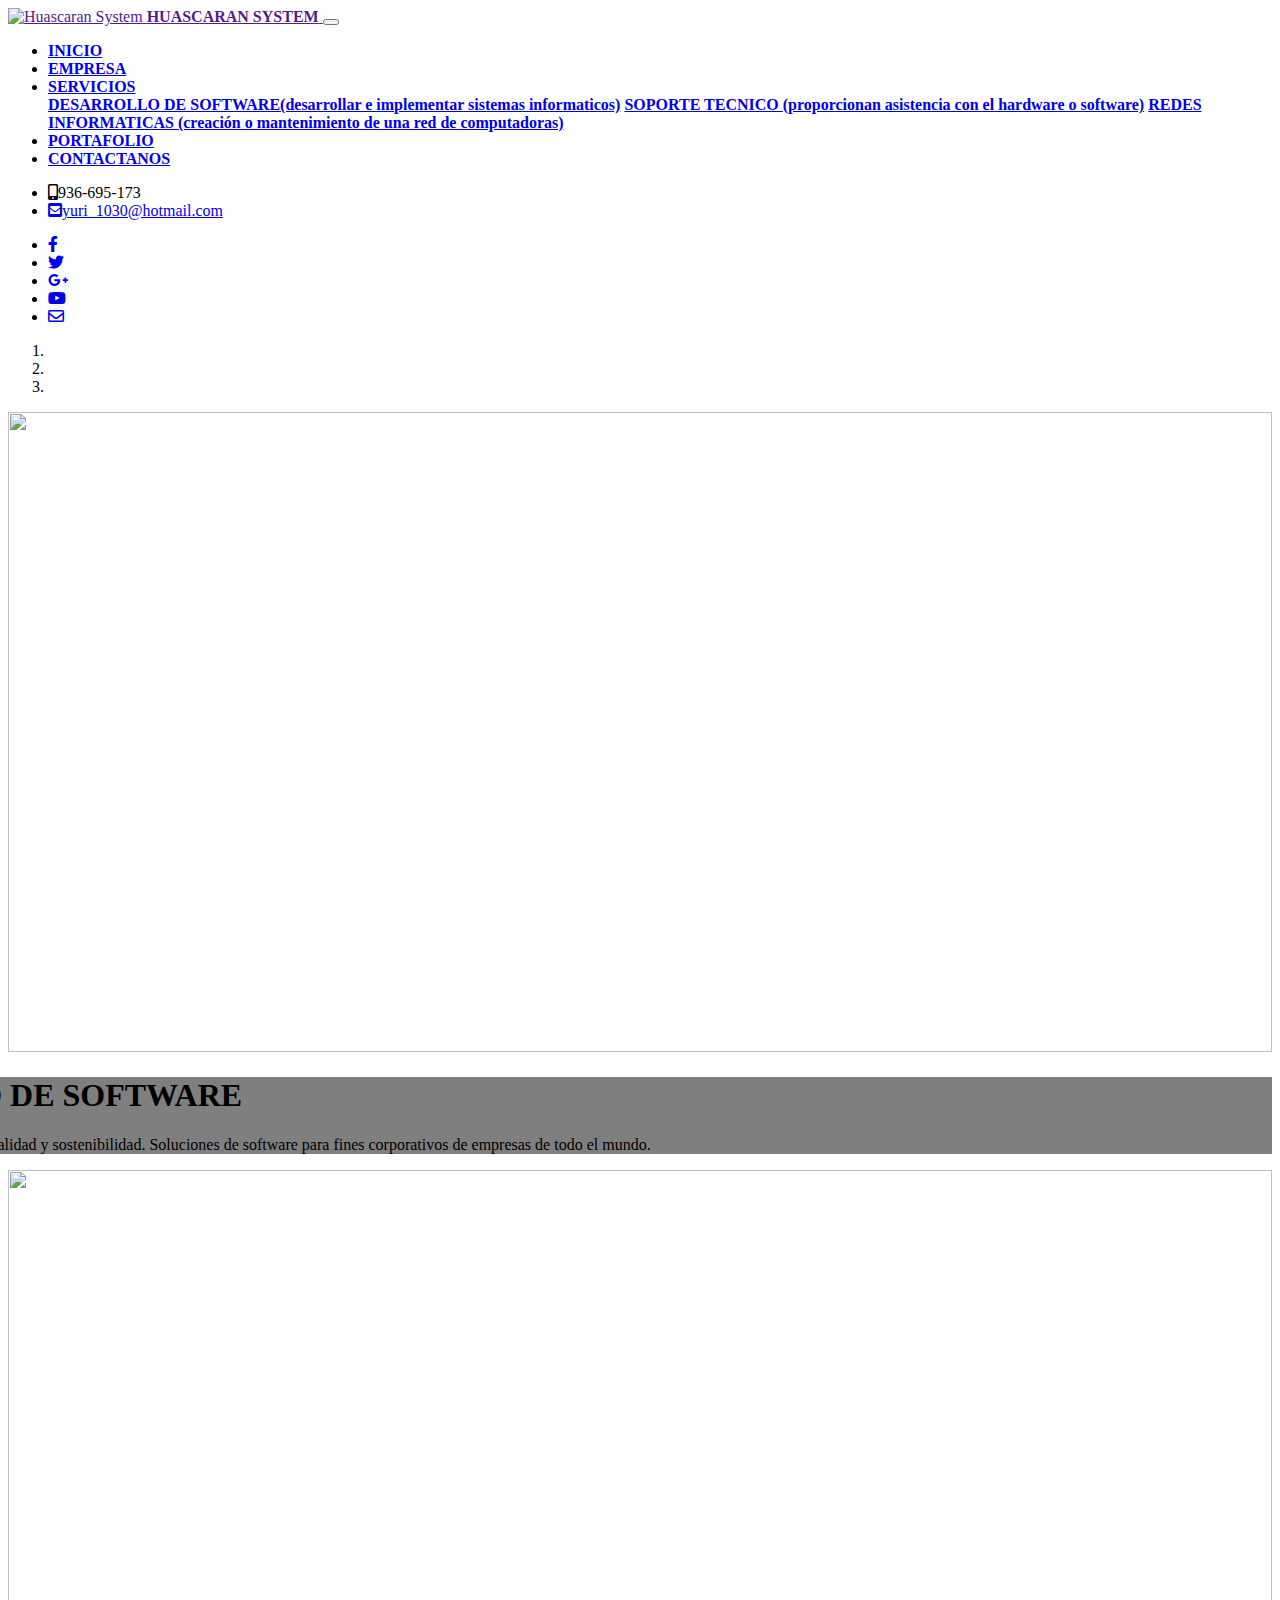
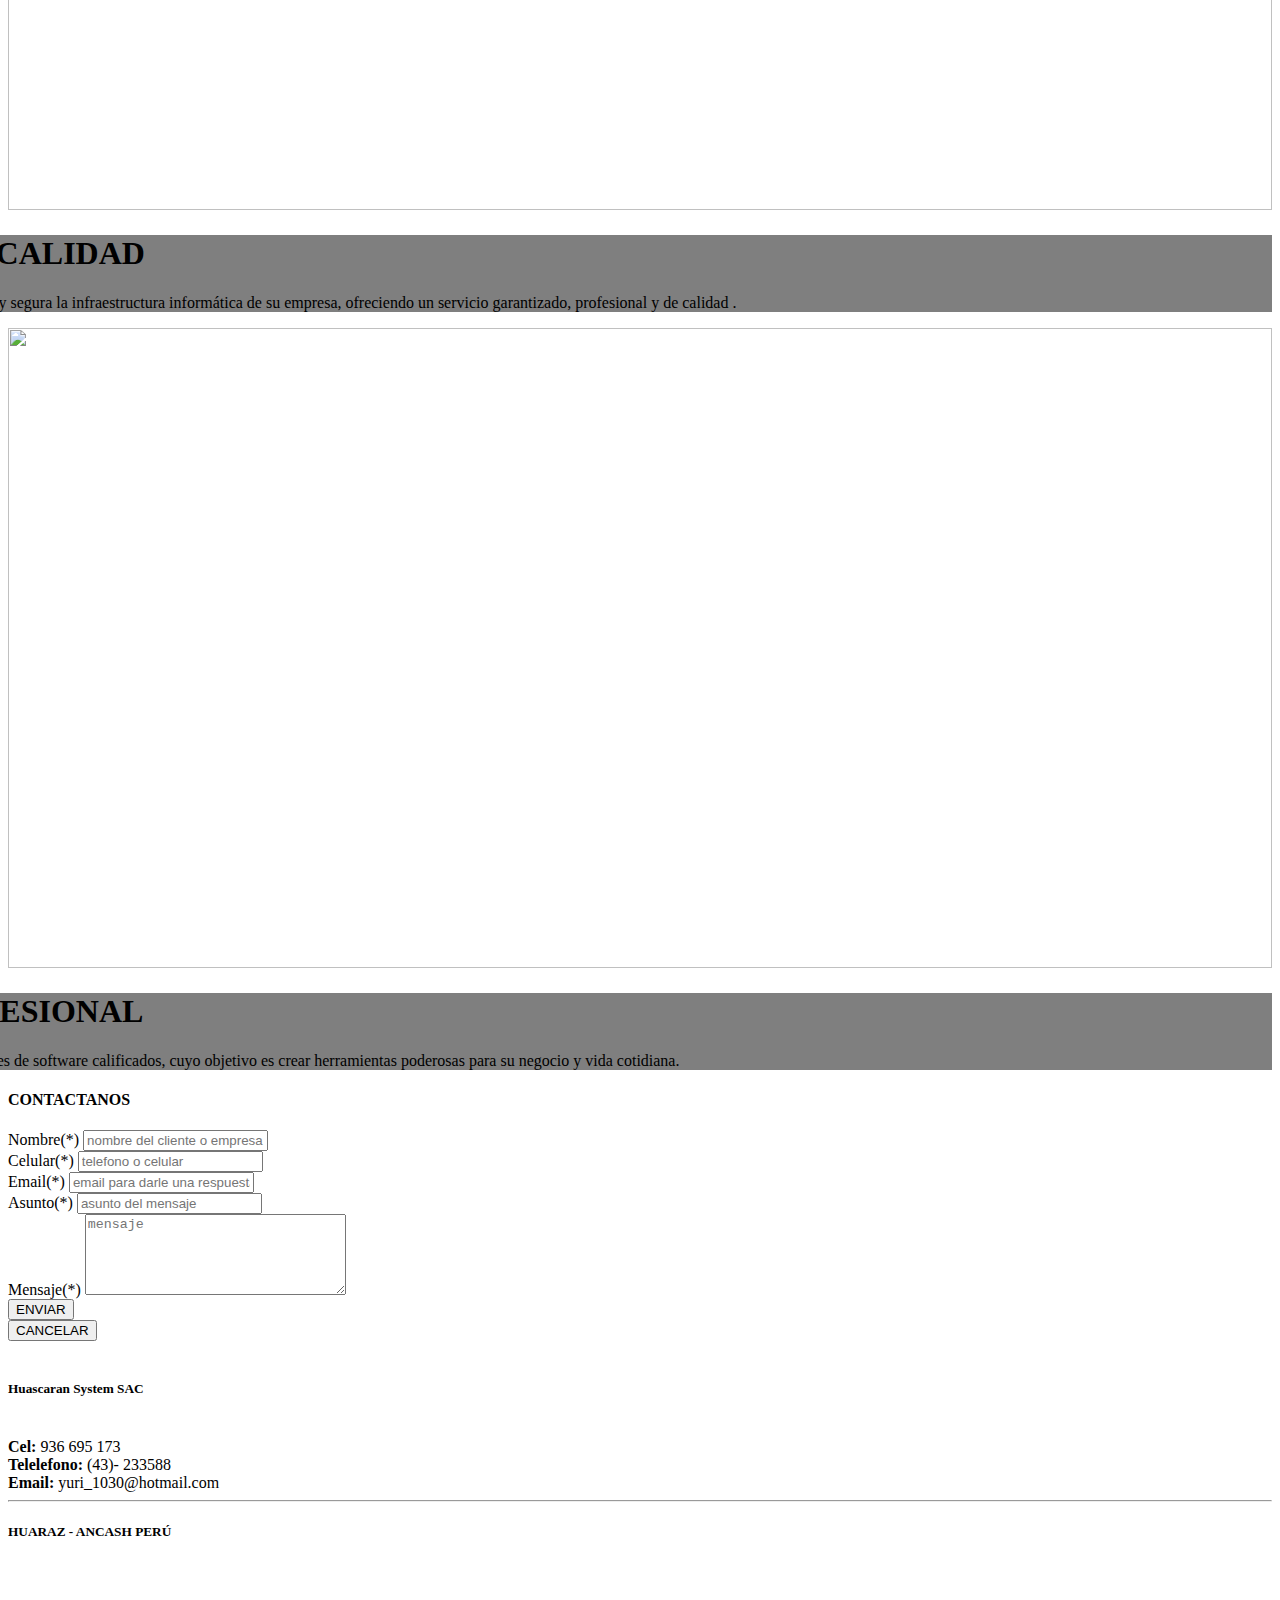
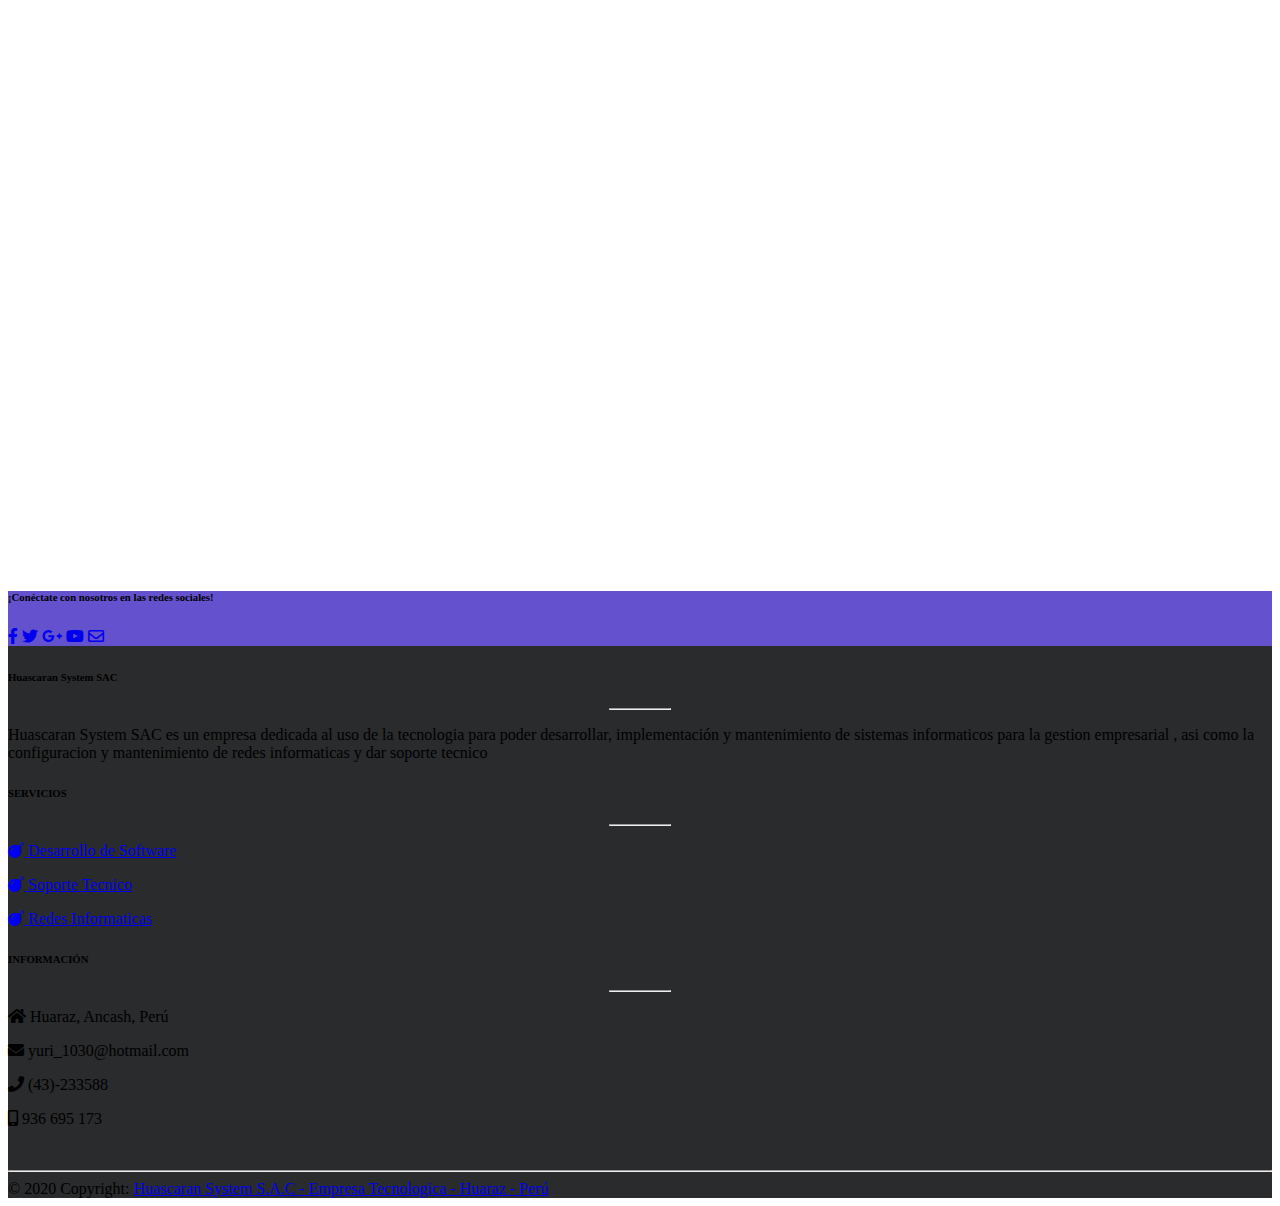
==== contacto.html @ 90355c3c "cambiando todo de php a html" ====
<!doctype html>
<html lang="en">

<head>
    <meta charset="utf-8">
    <meta name="viewport" content="width=device-width, initial-scale=1, shrink-to-fit=no">
    <meta name="description" content="">
    <meta name="author" content="Mark Otto, Jacob Thornton, and Bootstrap contributors">
    <meta name="generator" content="Jekyll v3.8.6">
    <title>Huascaran System SAC | empresa de desarrollo de sistemas, redes, soporte tecnico | Huaraz - Perú</title>
    <link rel="icon" href="assets/img/icono.ico" type="image/x-icon">
    <link rel="canonical" href="https://getbootstrap.com/docs/4.4/examples/carousel/">
    <!-- CSS Customers -->
    <link rel="stylesheet" href="assets/css/style.css">
    <!-- Font Awesome -->
    <link rel="stylesheet" href="https://cdnjs.cloudflare.com/ajax/libs/font-awesome/5.13.0/css/all.min.css">
    <!-- Bootstrap core CSS -->
    <link rel="stylesheet" href="assets/css/bootstrap.min.css">
    <!--GOOGLE FONT  -->
    <link href="https://fonts.googleapis.com/css2?family=Raleway:ital,wght@1,300&display=swap" rel="stylesheet">

</head>

<body>
    <nav class="navbar fixed-top navbar-expand-lg navbar-light bg-light text-center">
        <a href="" class="text-dark">
            <img src="assets/img/logos/logo07.png" alt="Huascaran System" class="bg-dark rounded" height="40px">
            <span><strong>HUASCARAN SYSTEM</strong></span>
        </a>
        <button class="navbar-toggler" type="button" data-toggle="collapse" data-target="#navbarSupportedContent"
            aria-controls="navbarSupportedContent" aria-expanded="false" aria-label="Toggle navigation">
            <span class="navbar-toggler-icon"></span>
        </button>
        <div class="collapse navbar-collapse" id="navbarSupportedContent">
            <ul class="navbar-nav mx-auto">
                <li class="nav-item active">
                    <a class="nav-link text-primary" href="index"><strong>INICIO</strong></a>
                </li>
                <li class="nav-item">
                    <a class="nav-link text-primary" href="empresa"><strong>EMPRESA</strong><a>
                </li>
                <li class="nav-item dropdown">
                    <a class="nav-link text-primary" href="#" id="navbarDropdown" role="button" data-toggle="dropdown"
                        aria-haspopup="true" aria-expanded="false">
                        <strong>SERVICIOS</strong>
                    </a>
                    <div class="dropdown-menu" aria-labelledby="navbarDropdown">
                        <a class="dropdown-item text-primary" href="servicios?service=1"><strong>DESARROLLO DE
                                SOFTWARE<span class="desc-service">(desarrollar e implementar sistemas
                                    informaticos)</span></strong></a>
                        <a class="dropdown-item text-primary" href="servicios?service=2"><strong>SOPORTE TECNICO <span
                                    class="desc-service">(proporcionan asistencia con el hardware o
                                    software)</span></strong></a>
                        <a class="dropdown-item text-primary" href="servicios?service=3"><strong>REDES INFORMATICAS
                                <span class="desc-service">(creación o mantenimiento de una red de
                                    computadoras)</span></strong></a>
                    </div>
                </li>
                <li class="nav-item">
                    <a class="nav-link text-primary" href="portafolio"><strong>PORTAFOLIO</strong><a>
                </li>
                <li class="nav-item">
                    <a class="nav-link text-primary" href="contacto"><strong>CONTACTANOS</strong><a>
                </li>
            </ul>
            <ul class="navbar-nav">
                <li class="nav-item">
                    <a class="nav-link text-danger"><i class="fas fa-mobile-alt"></i>936-695-173</a>
                </li>
                <li class="nav-item">
                    <a class="nav-link text-danger" href="mailto:yuri_1030@hotmail.com"><i
                            class="fas fa-envelope-square"></i>yuri_1030@hotmail.com</a>
                </li>
            </ul>
        </div>
    </nav>
    <div class="social">
        <ul>
            <li><a href="http://www.facebook.com/" target="_blank" class="facebook"><i
                        class="fab fa-facebook-f"></i></a></li>
            <li><a href="http://www.twitter.com/" target="_blank" class="twitter"><i class="fab fa-twitter"></i></a>
            </li>
            <li><a href="http://www.googleplus.com/" target="_blank" class="google"><i
                        class="fab fa-google-plus-g"></i></a></li>
            <li><a href="http://www.youtube.com/" target="_blank" class="youtube"><i class="fab fa-youtube"></i></a>
            </li>
            <li><a href="mailto:yuri_1030@hotmail.com" class="mail"><i class="far fa-envelope"></i></a>
            </li>
        </ul>
    </div>
    <div id="carouselExampleCaptions" class="carousel slide" data-ride="carousel">
        <ol class="carousel-indicators">
            <li data-target="#carouselExampleCaptions" data-slide-to="0" class="active"></li>
            <li data-target="#carouselExampleCaptions" data-slide-to="1"></li>
            <li data-target="#carouselExampleCaptions" data-slide-to="2"></li>
        </ol>
        <div class="carousel-inner">
            <div class="carousel-item active">
                <img src="assets/img/slider4.jpg" style="width: 100%;height: 40rem;">
                <div class="carousel-caption d-none d-md-block w-100 mb-5 descripcion-slider"
                    style="background: rgb(0, 0, 0,0.5);margin-left: -230px;">
                    <h1 class="text-left ml-5">DESARROLLO DE SOFTWARE</h1>
                    <p class="text-left ml-5">Siempre estamos ofreciendo alta calidad y sostenibilidad. Soluciones
                        de software para fines corporativos de empresas de todo el mundo.</p>
                </div>
            </div>
            <div class="carousel-item">
                <img src="assets/img/slider2.jpg" style="width: 100%;height: 40rem;">
                <div class="carousel-caption d-none d-md-block w-100 mb-5"
                    style="background: rgb(0, 0, 0,0.5);margin-left: -230px;">
                    <h1 class="text-left ml-5">SERVICIO DE CALIDAD</h1>
                    <p class="text-left ml-5">Te ofrecemos la manera adecuada y segura la infraestructura
                        informática de su empresa, ofreciendo un servicio garantizado, profesional y de calidad .
                    </p>
                </div>
            </div>
            <div class="carousel-item">
                <img src="assets/img/slider3.jpg" style="width: 100%;height: 40rem;">
                <div class="carousel-caption d-none d-md-block w-100 mb-5"
                    style="background: rgb(0, 0, 0,0.5);margin-left: -230px;">
                    <h1 class="text-left ml-5">EQUIPO PROFESIONAL</h1>
                    <p class="text-left ml-5">Somos un equipo de desarrolladores de software calificados, cuyo
                        objetivo es crear herramientas poderosas para su negocio y vida cotidiana.</p>
                </div>
            </div>
        </div>
        <a class="carousel-control-prev" href="#carouselExampleCaptions" role="button" data-slide="prev">
            <span class="carousel-control-prev-icon" aria-hidden="true"></span>
            <span class="sr-only">Previous</span>
        </a>
        <a class="carousel-control-next" href="#carouselExampleCaptions" role="button" data-slide="next">
            <span class="carousel-control-next-icon" aria-hidden="true"></span>
            <span class="sr-only">Next</span>
        </a>
    </div>
    <!-- CONTACT -->
    <section class="bg-light mt-5 pt-5 pb-5">
        <div class="container">
            <div class="row">
                <div class="col-12 col-sm-12 col-md-12 col-lg-8 col-xl-8">
                    <div class="card contacto mb-5">
                        <div class="card-header">
                            <div class="card-title">
                                <h4><b>CONTACTANOS</b></h4>
                            </div>
                        </div>
                        <div class="card-body">
                            <form action="">
                                <div class="row">
                                    <div class="col-12 col-sm-12 col-md-8 col-lg-8 col-xl-8 form-group">
                                        <label for="">Nombre(*)</label>
                                        <input type="text" class="form-control"
                                            placeholder="nombre del cliente o empresa" id="nombre">
                                    </div>
                                    <div class="col-12 col-sm-12 col-md-4 col-lg-4 col-xl-4 form-group">
                                        <label for="">Celular(*)</label>
                                        <input type="text" class="form-control" placeholder="telefono o celular"
                                            id="tel">
                                    </div>
                                    <div class="col-12 col-sm-12 col-md-12 col-lg-12 col-xl-12 form-group">
                                        <label for="">Email(*)</label>
                                        <input type="email" class="form-control"
                                            placeholder="email para darle una respuesta" id="email">
                                    </div>
                                    <div class="col-12 col-sm-12 col-md-12 col-lg-12 col-xl-12 form-group">
                                        <label for="">Asunto(*)</label>
                                        <input type="text" class="form-control" placeholder="asunto del mensaje"
                                            id="asunto">
                                    </div>
                                    <div class="col-12 col-sm-12 col-md-12 col-lg-12 col-xl-12 form-group">
                                        <label for="">Mensaje(*)</label>
                                        <textarea name="" id="" cols="30" rows="5" class="form-control"
                                            placeholder="mensaje" id="mensaje"></textarea>
                                    </div>
                                    <div class="col-12 col-sm-12 col-md-12 col-lg-6 col-xl-6 form-group">
                                        <button type="submit"
                                            class="btn btn-primary form-control btn-enviar">ENVIAR</button>
                                    </div>
                                    <div class="col-12 col-sm-12 col-md-12 col-lg-6 col-xl-6 form-group">
                                        <button type="reset"
                                            class="btn btn-danger form-control btn-cancel">CANCELAR</button>
                                    </div>
                                </div>
                            </form>
                        </div>
                    </div>
                </div>
                <div class="col-12 col-sm-12 col-md-12 col-lg-4 col-xl-4">
                    <div class="card text-center tarjeta">
                        <div class="card-header">
                            <img src="assets/img/logos/logo07.png" alt="" class="w-50 h-50 bg-dark rounded-circle">
                            <h5><strong>Huascaran System SAC</strong></h5>
                        </div>
                        <div class="card-body">
                            <img src="assets/img/contacto.png" alt="" style="width: 50px">
                            <br>
                            <span><b>Cel:</b> 936 695 173</span><br>
                            <span><b>Telelefono:</b> (43)- 233588</span><br>
                            <span><b>Email:</b> yuri_1030@hotmail.com</span><br>
                            <hr class="w-25">
                            <h5><b>HUARAZ - ANCASH PERÚ</b></h5>
                        </div>
                    </div>
                </div>
            </div>
        </div>
    </section>
    <section>
        <div style="width: 100%">
            <iframe width="100%" height="600"
                src="https://www.google.com/maps/embed?pb=!1m14!1m12!1m3!1d7869.959961076545!2d-77.53108217844509!3d-9.510468470904414!2m3!1f0!2f0!3f0!3m2!1i1024!2i768!4f13.1!5e0!3m2!1ses!2spe!4v1587939505427!5m2!1ses!2spe"
                width="600" height="450" frameborder="0" style="border:0;" allowfullscreen="" aria-hidden="false"
                tabindex="0"></iframe>
        </div>
    </section>
    <!--END CONTACT -->
    <!-- Footer -->
    <footer class="page-footer font-small unique-color-dark footer1" style="background: #292b2c">
        <div style="background-color: #6351ce;" class="bg-info footer2">
            <div class="container">
                <!-- Grid row-->
                <div class="row py-4 d-flex align-items-center">
                    <!-- Grid column -->
                    <div class="col-md-6 col-lg-5 text-center text-md-left mb-4 mb-md-0">
                        <h6 class="mb-0">¡Conéctate con nosotros en las redes sociales!</h6>
                    </div>
                    <!-- Grid column -->
                    <!-- Grid column -->
                    <div class="col-md-6 col-lg-7 text-center text-md-right">
                        <a href="http://www.facebook.com" target="__blank" class="fb-ic"><i
                                class="fab fa-facebook-f white-text mr-4"> </i></a>
                        <a href="http://www.twitter.com/" target="__blank" class="tw-ic"><i
                                class="fab fa-twitter white-text mr-4"> </i></a>
                        <a href="http://www.googleplus.com/" target="__blank" class="gplus-ic"><i
                                class="fab fa-google-plus-g white-text mr-4"> </i></a>
                        <a href="http://www.youtube.com/" target="__blank" class="li-ic"><i
                                class="fab fa-youtube white-text mr-4"> </i></a>
                        <a href="mailto:yuri_1030@hotmail.com" target="__blank" class="ins-ic"><i
                                class="far fa-envelope">
                            </i></a>
                    </div>
                    <!-- Grid column -->
                </div>
                <!-- Grid row-->
            </div>
        </div>
        <!-- Footer Links -->
        <div class="container text-md-left mt-5 text-white ">
            <!-- Grid row -->
            <div class="row mt-3">
                <!-- Grid column -->
                <div class="col-12 col-sm-12 col-md-12 col-lg-3 col-xl-3 mx-auto mb-4">
                    <!-- Content -->
                    <h6 class="text-uppercase font-weight-bold">Huascaran System SAC</h6>
                    <hr class="deep-purple accent-2 mb-4 mt-0 d-inline-block mx-auto" style="width: 60px;">
                    <p class="text-justify">Huascaran System SAC es un empresa dedicada al uso de la tecnologia para
                        poder
                        desarrollar,
                        implementación y mantenimiento de sistemas informaticos para la gestion empresarial , asi como
                        la configuracion y mantenimiento de redes informaticas y dar soporte tecnico</p>
                </div>
                <!-- Grid column -->
                <!-- Grid column -->
                <div class="col-6 col-sm-6 col-md-4 col-lg-3 col-xl-3 mx-auto mb-4">
                    <!-- Links -->
                    <h6 class="text-uppercase font-weight-bold">SERVICIOS</h6>
                    <hr class="deep-purple accent-2 mb-4 mt-0 d-inline-block mx-auto" style="width: 60px;">
                    <p><a href="servicios?service=1"><i class="fas fa-bomb"></i> Desarrollo de Software</a></p>
                    <p><a href="servicios?service=2"><i class="fas fa-bomb"></i> Soporte Tecnico</a></p>
                    <p><a href="servicios?service=3"><i class="fas fa-bomb"></i> Redes Informaticas</a></p>
                </div>
                <!-- Grid column -->
                <div class="col-6 col-sm-6 col-md-4 col-lg-3 col-xl-3 mx-auto mb-md-0 mb-4">
                    <!-- Links -->
                    <h6 class="text-uppercase font-weight-bold">INFORMACIÓN</h6>
                    <hr class="deep-purple accent-2 mb-4 mt-0 d-inline-block mx-auto" style="width: 60px;">
                    <p><i class="fas fa-home mr-3"></i> Huaraz, Ancash, Perú</p>
                    <p><i class="fas fa-envelope mr-3"></i> yuri_1030@hotmail.com</p>
                    <p><i class="fas fa-phone mr-3"></i> (43)-233588</p>
                    <p><i class="fas fa-mobile-alt mr-3"></i> 936 695 173</p>

                </div>
                <!-- Grid column -->
                <div class="col-12 col-sm-4 col-md-4 col-lg-3 col-xl-3 mx-auto mb-4">
                    <img src="assets/img/logos/logoFooter.jpg" alt="" class="w-100 h-100 rounded">
                </div>

            </div>
            <!-- Grid row -->
        </div>
        <!-- Footer Links -->
        </div>
        <hr class="bg-secondary w-75">
        <!-- <div class="text-center" style="margin-left: 500px ;margin-right: 500px">
        <img src="assets/img/logos/logo07.png" alt="" class="w-50 h-50 rounded-circle bg-light ">
    </div> -->
        <!-- Copyright -->
        <div class="footer-copyright text-center py-3 text-white">© 2020 Copyright:
            <a href="https://mdbootstrap.com/"> Huascaran System S.A.C - Empresa Tecnologica - Huaraz - Perú</a>
        </div>
        <!-- Copyright -->

    </footer>


    <!-- Bootstrap -->
    <script src="https://code.jquery.com/jquery-3.4.1.slim.min.js"
        integrity="sha384-J6qa4849blE2+poT4WnyKhv5vZF5SrPo0iEjwBvKU7imGFAV0wwj1yYfoRSJoZ+n" crossorigin="anonymous">
    </script>
    <script src="https://cdn.jsdelivr.net/npm/popper.js@1.16.0/dist/umd/popper.min.js"
        integrity="sha384-Q6E9RHvbIyZFJoft+2mJbHaEWldlvI9IOYy5n3zV9zzTtmI3UksdQRVvoxMfooAo" crossorigin="anonymous">
    </script>
    <script src="https://stackpath.bootstrapcdn.com/bootstrap/4.4.1/js/bootstrap.min.js"
        integrity="sha384-wfSDF2E50Y2D1uUdj0O3uMBJnjuUD4Ih7YwaYd1iqfktj0Uod8GCExl3Og8ifwB6" crossorigin="anonymous">
    </script>
    <!--- Scroll Reveal -->
    <script src="https://unpkg.com/scrollreveal"></script>
    <script src="assets/js/jquery-3.5.0.min.js"></script>
    <script src="assets/js/main.js"></script>
    <script>
        (function () {
            $(document).ready(function () {
                $(".btn-menu").click(function (e) {
                    e.preventDefault();
                    var filtro = $(this).attr("data-filter");
                    if (filtro == "todos") {
                        $(".box-img").show(500);
                    } else {
                        $(".box-img").not("." + filtro).hide(500);
                        $(".box-img").filter("." + filtro).show(500);
                    }
                });

                $(".menu ul li").click(function () {
                    $(this).addClass("active-btn").siblings().removeClass("active-btn");
                });
            });
        }())
    </script>
</body>

</html>
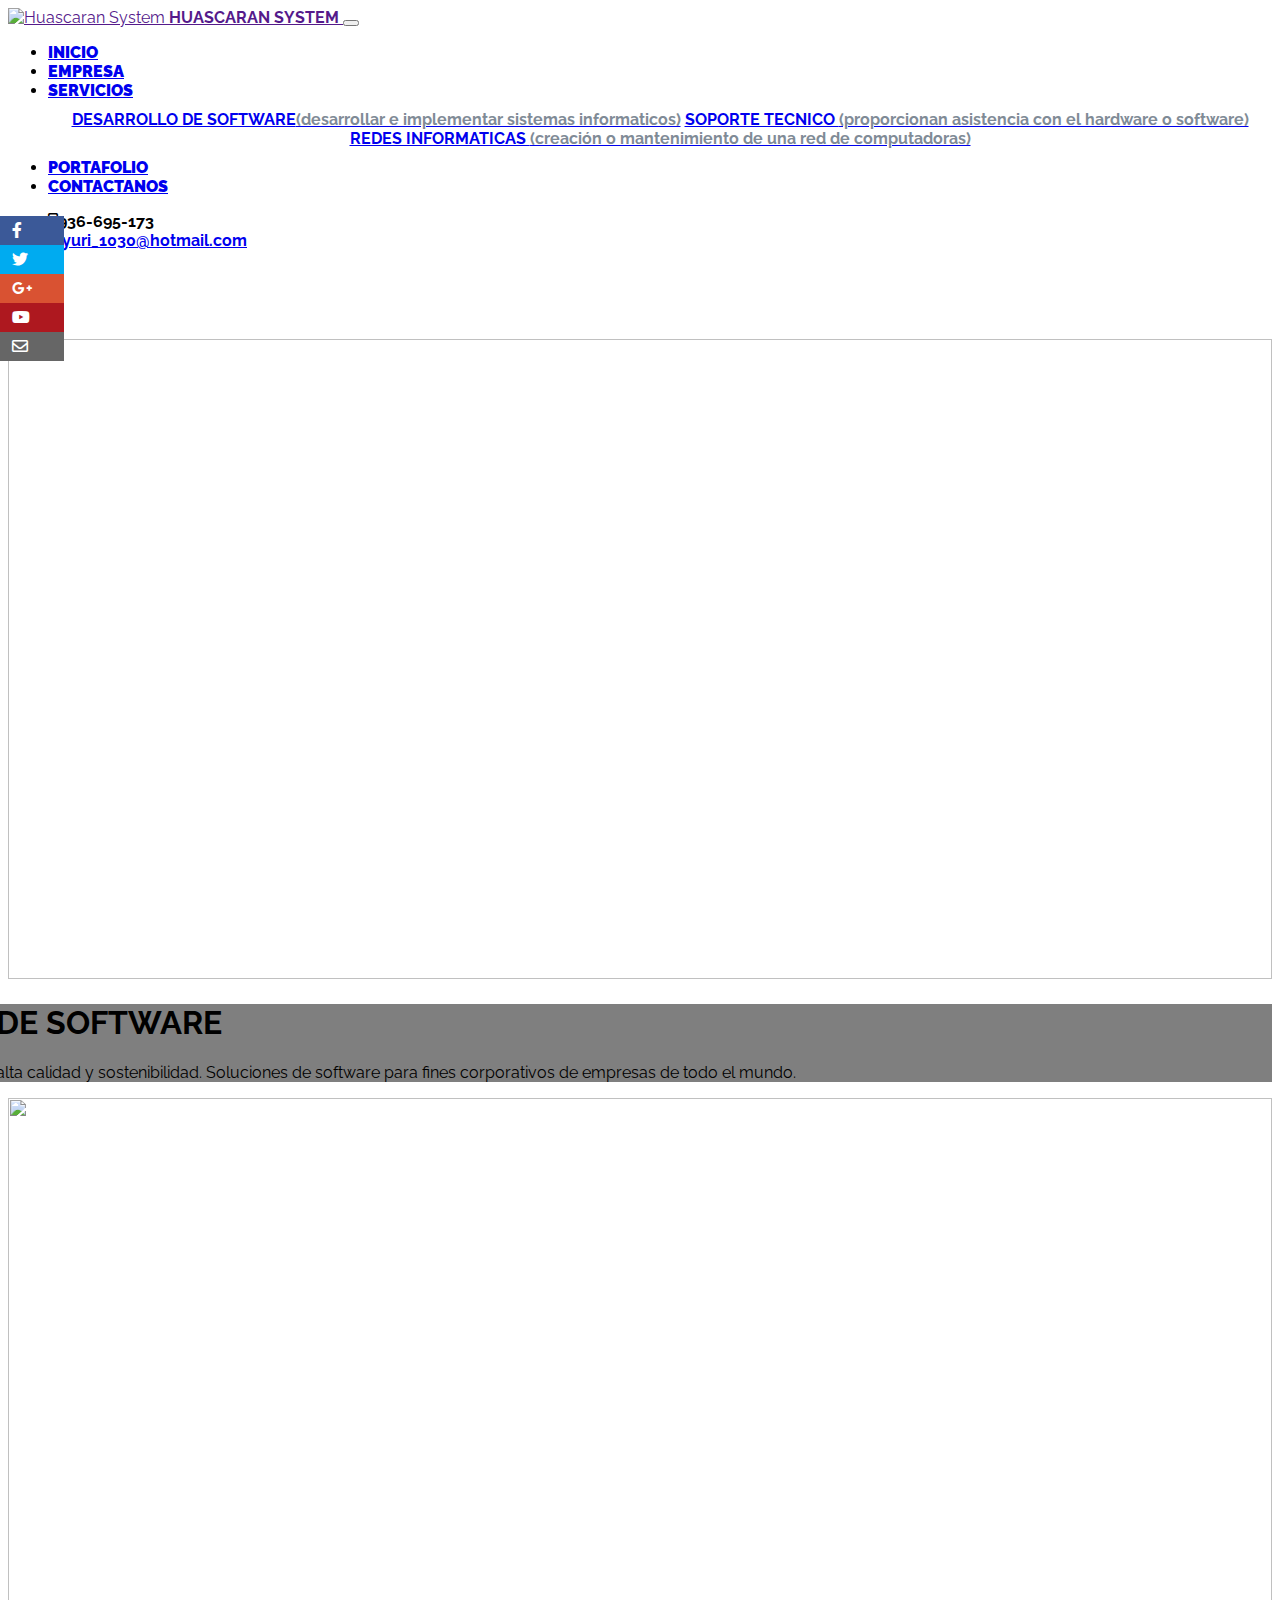
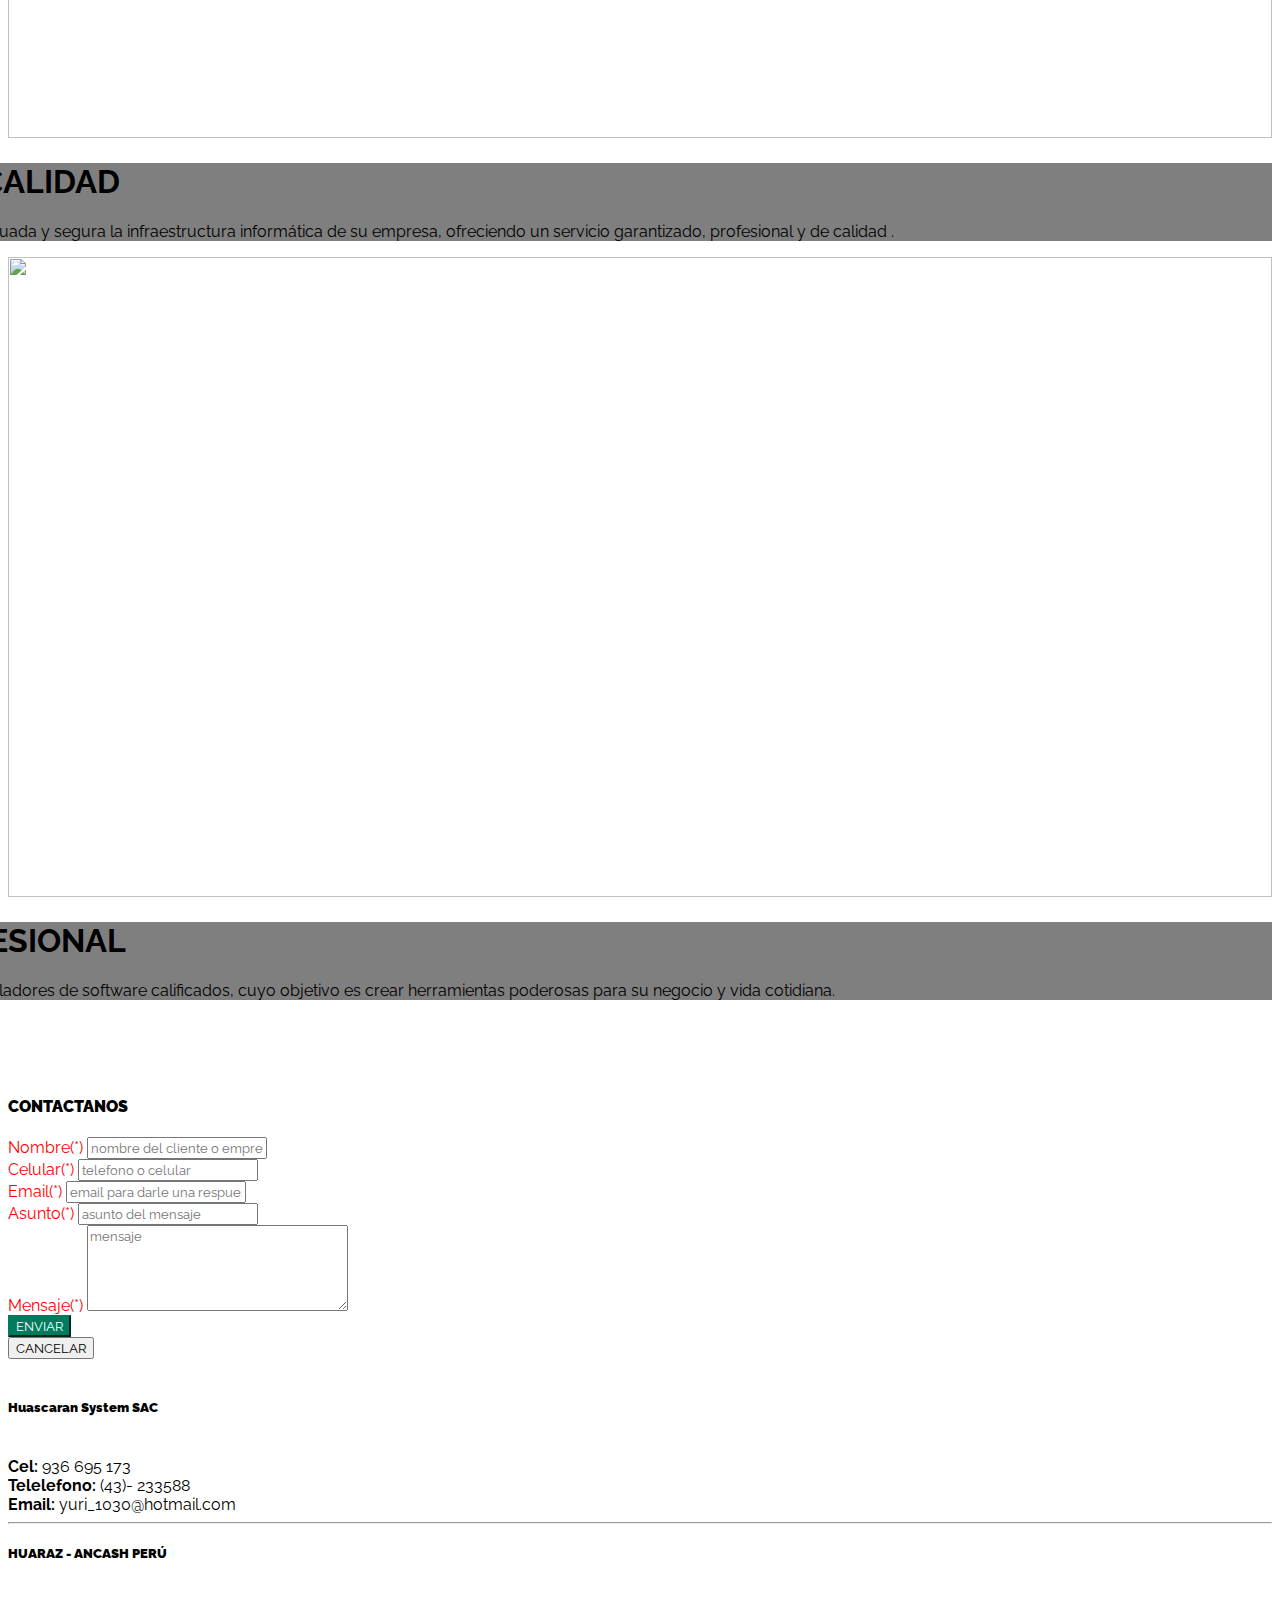
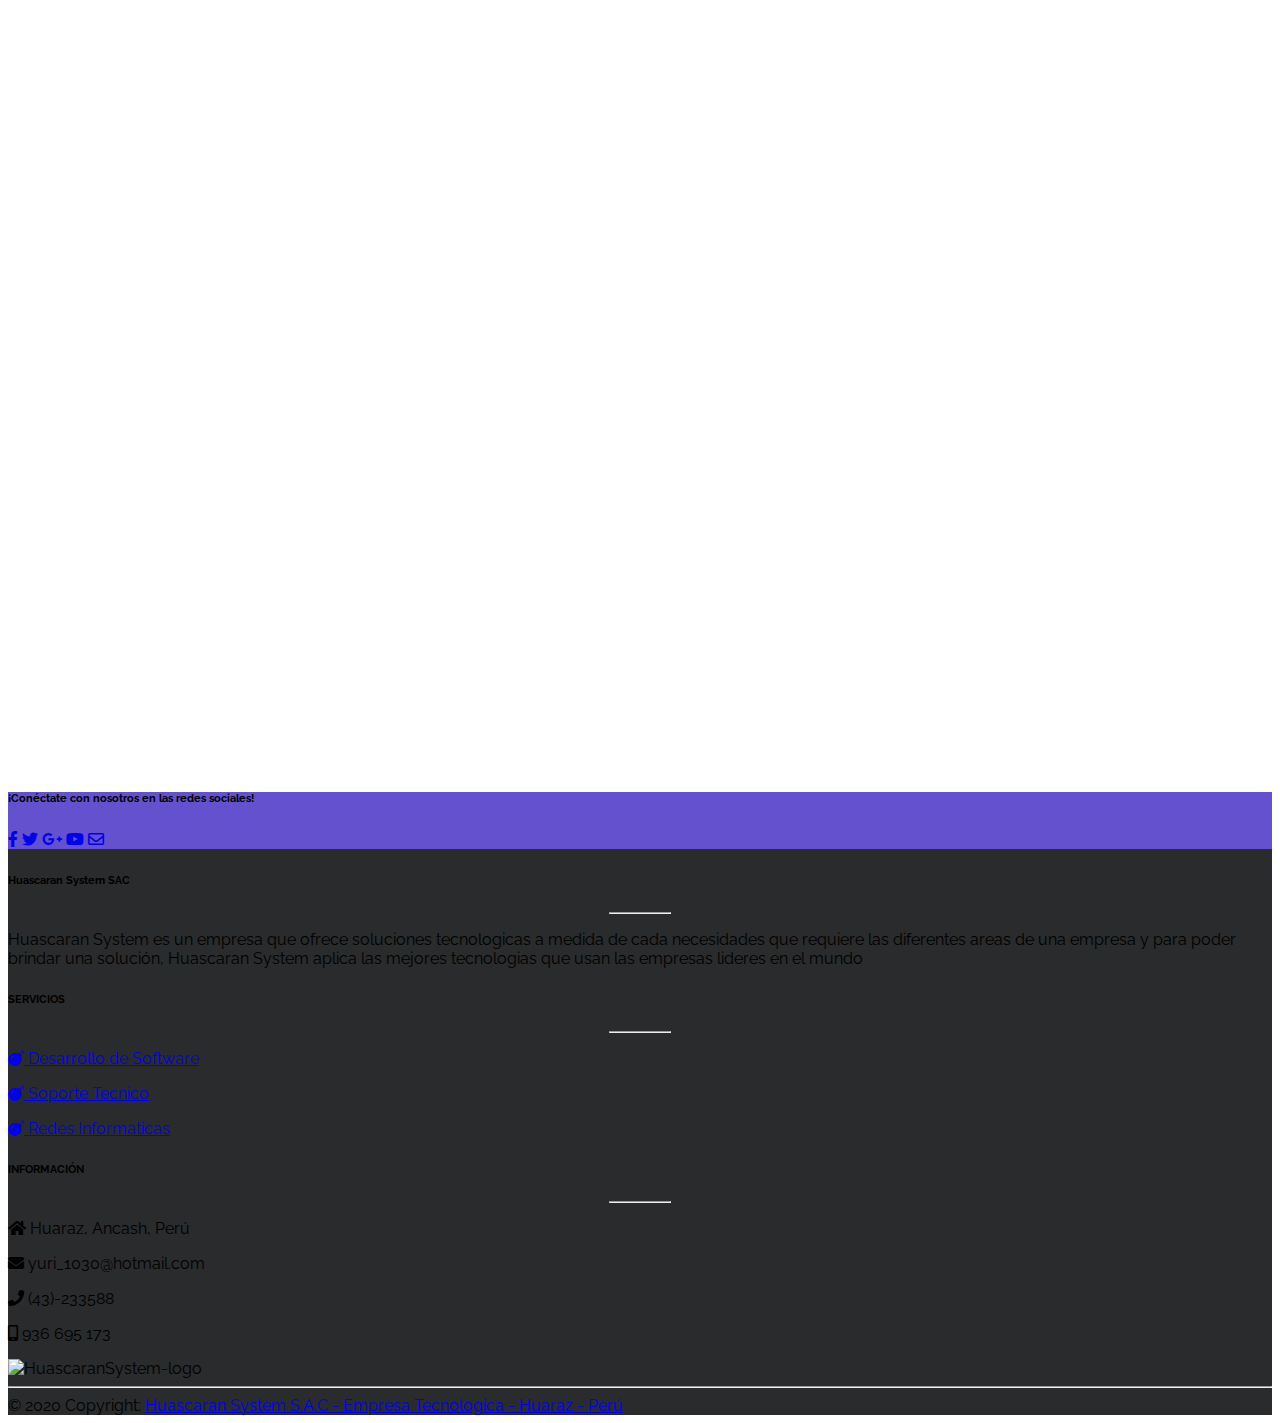
==== commit 6edfb462: "aplicando media query" ====
--- a/contacto.html
+++ b/contacto.html
@@ -4,14 +4,29 @@
 <head>
     <meta charset="utf-8">
     <meta name="viewport" content="width=device-width, initial-scale=1, shrink-to-fit=no">
-    <meta name="description" content="">
-    <meta name="author" content="Mark Otto, Jacob Thornton, and Bootstrap contributors">
-    <meta name="generator" content="Jekyll v3.8.6">
+    <meta name="description"
+        content="Huascaran System es un empresa que ofrece soluciones tecnologicas a medida de cada necesidades que requiere las diferentes areas de una empresa y para poder brindar una solución, Huascaran System aplica las mejores tecnologias que usan las empresas lideres en el mundo">
+    <meta name="author" content="Yury Martin Chauca">
+    <meta name="generator" content="HuascaranSystem">
     <title>Huascaran System SAC | empresa de desarrollo de sistemas, redes, soporte tecnico | Huaraz - Perú</title>
-    <link rel="icon" href="assets/img/icono.ico" type="image/x-icon">
+    <meta name="theme-color" content="#F0DB4F">
+    <meta name="MobileOptimized" content="width">
+    <meta name="HandheldFriendly" content="true">
+    <meta name="apple-mobile-web-app-capable" content="yes">
+    <meta name="apple-mobile-web-app-status-bar-style" content="black-translucent">
+
+    <link rel="shortcut icon" type="image/png" href="./assets/img/HuascaranSystem.jpg">
+    <link rel="apple-touch-icon" href="./assets/img/HuascaranSystem.jpg">
+    <link rel="apple-touch-startup-image" href="./assets/img/HuascaranSystem.jpg">
+
+    <link rel="manifest" href="./manifest.json">
+
+    <link rel="icon" href="./assets/img/icono.ico" type="image/x-icon">
+
+
     <link rel="canonical" href="https://getbootstrap.com/docs/4.4/examples/carousel/">
     <!-- CSS Customers -->
-    <link rel="stylesheet" href="assets/css/style.css">
+    <link rel="stylesheet" href="./assets/css/style.css">
     <!-- Font Awesome -->
     <link rel="stylesheet" href="https://cdnjs.cloudflare.com/ajax/libs/font-awesome/5.13.0/css/all.min.css">
     <!-- Bootstrap core CSS -->
@@ -24,7 +39,7 @@
 <body>
     <nav class="navbar fixed-top navbar-expand-lg navbar-light bg-light text-center">
         <a href="" class="text-dark">
-            <img src="assets/img/logos/logo07.png" alt="Huascaran System" class="bg-dark rounded" height="40px">
+            <img src="assets/img/logo.png" alt="Huascaran System" height="40px">
             <span><strong>HUASCARAN SYSTEM</strong></span>
         </a>
         <button class="navbar-toggler" type="button" data-toggle="collapse" data-target="#navbarSupportedContent"
@@ -45,13 +60,13 @@
                         <strong>SERVICIOS</strong>
                     </a>
                     <div class="dropdown-menu" aria-labelledby="navbarDropdown">
-                        <a class="dropdown-item text-primary" href="servicios?service=1"><strong>DESARROLLO DE
+                        <a class="dropdown-item text-primary" href="desarrollo"><strong>DESARROLLO DE
                                 SOFTWARE<span class="desc-service">(desarrollar e implementar sistemas
                                     informaticos)</span></strong></a>
-                        <a class="dropdown-item text-primary" href="servicios?service=2"><strong>SOPORTE TECNICO <span
+                        <a class="dropdown-item text-primary" href="soporte"><strong>SOPORTE TECNICO <span
                                     class="desc-service">(proporcionan asistencia con el hardware o
                                     software)</span></strong></a>
-                        <a class="dropdown-item text-primary" href="servicios?service=3"><strong>REDES INFORMATICAS
+                        <a class="dropdown-item text-primary" href="redes"><strong>REDES INFORMATICAS
                                 <span class="desc-service">(creación o mantenimiento de una red de
                                     computadoras)</span></strong></a>
                     </div>
@@ -96,7 +111,7 @@
         </ol>
         <div class="carousel-inner">
             <div class="carousel-item active">
-                <img src="assets/img/slider4.jpg" style="width: 100%;height: 40rem;">
+                <img src="assets/img/slider5.jpg" class="slider-img">
                 <div class="carousel-caption d-none d-md-block w-100 mb-5 descripcion-slider"
                     style="background: rgb(0, 0, 0,0.5);margin-left: -230px;">
                     <h1 class="text-left ml-5">DESARROLLO DE SOFTWARE</h1>
@@ -105,7 +120,7 @@
                 </div>
             </div>
             <div class="carousel-item">
-                <img src="assets/img/slider2.jpg" style="width: 100%;height: 40rem;">
+                <img src="assets/img/slider8.jpg" class="slider-img">
                 <div class="carousel-caption d-none d-md-block w-100 mb-5"
                     style="background: rgb(0, 0, 0,0.5);margin-left: -230px;">
                     <h1 class="text-left ml-5">SERVICIO DE CALIDAD</h1>
@@ -115,7 +130,7 @@
                 </div>
             </div>
             <div class="carousel-item">
-                <img src="assets/img/slider3.jpg" style="width: 100%;height: 40rem;">
+                <img src="assets/img/slider7.jpg" class="slider-img">
                 <div class="carousel-caption d-none d-md-block w-100 mb-5"
                     style="background: rgb(0, 0, 0,0.5);margin-left: -230px;">
                     <h1 class="text-left ml-5">EQUIPO PROFESIONAL</h1>
@@ -188,7 +203,7 @@
                 <div class="col-12 col-sm-12 col-md-12 col-lg-4 col-xl-4">
                     <div class="card text-center tarjeta">
                         <div class="card-header">
-                            <img src="assets/img/logos/logo07.png" alt="" class="w-50 h-50 bg-dark rounded-circle">
+                            <img src="assets/img/logo.png" alt="" class="w-50 h-50">
                             <h5><strong>Huascaran System SAC</strong></h5>
                         </div>
                         <div class="card-body">
@@ -253,11 +268,10 @@
                     <!-- Content -->
                     <h6 class="text-uppercase font-weight-bold">Huascaran System SAC</h6>
                     <hr class="deep-purple accent-2 mb-4 mt-0 d-inline-block mx-auto" style="width: 60px;">
-                    <p class="text-justify">Huascaran System SAC es un empresa dedicada al uso de la tecnologia para
-                        poder
-                        desarrollar,
-                        implementación y mantenimiento de sistemas informaticos para la gestion empresarial , asi como
-                        la configuracion y mantenimiento de redes informaticas y dar soporte tecnico</p>
+                    <p class="text-justify">Huascaran System es un empresa que ofrece soluciones tecnologicas a medida
+                        de cada necesidades que requiere las diferentes areas de una empresa y para poder brindar una
+                        solución, Huascaran System aplica las mejores tecnologias que usan las empresas lideres en el
+                        mundo</p>
                 </div>
                 <!-- Grid column -->
                 <!-- Grid column -->
@@ -265,9 +279,9 @@
                     <!-- Links -->
                     <h6 class="text-uppercase font-weight-bold">SERVICIOS</h6>
                     <hr class="deep-purple accent-2 mb-4 mt-0 d-inline-block mx-auto" style="width: 60px;">
-                    <p><a href="servicios?service=1"><i class="fas fa-bomb"></i> Desarrollo de Software</a></p>
-                    <p><a href="servicios?service=2"><i class="fas fa-bomb"></i> Soporte Tecnico</a></p>
-                    <p><a href="servicios?service=3"><i class="fas fa-bomb"></i> Redes Informaticas</a></p>
+                    <p><a href="desarrollo"><i class="fas fa-bomb"></i> Desarrollo de Software</a></p>
+                    <p><a href="soporte"><i class="fas fa-bomb"></i> Soporte Tecnico</a></p>
+                    <p><a href="redes"><i class="fas fa-bomb"></i> Redes Informaticas</a></p>
                 </div>
                 <!-- Grid column -->
                 <div class="col-6 col-sm-6 col-md-4 col-lg-3 col-xl-3 mx-auto mb-md-0 mb-4">
@@ -282,7 +296,7 @@
                 </div>
                 <!-- Grid column -->
                 <div class="col-12 col-sm-4 col-md-4 col-lg-3 col-xl-3 mx-auto mb-4">
-                    <img src="assets/img/logos/logoFooter.jpg" alt="" class="w-100 h-100 rounded">
+                    <img src="assets/img/logo.png" alt="HuascaranSystem-logo" class="w-100 h-100">
                 </div>
 
             </div>
@@ -315,8 +329,9 @@
     </script>
     <!--- Scroll Reveal -->
     <script src="https://unpkg.com/scrollreveal"></script>
-    <script src="assets/js/jquery-3.5.0.min.js"></script>
-    <script src="assets/js/main.js"></script>
+    <script src="./assets/js/jquery-3.5.0.min.js"></script>
+    <script src="./assets/js/main.js"></script>
+    <script src="./script.js"></script>
     <script>
         (function () {
             $(document).ready(function () {
--- a/assets/css/style.css
+++ b/assets/css/style.css
@@ -0,0 +1,365 @@
+* {
+    font-family: 'Raleway', sans-serif;
+}
+
+.nav-link {
+    font-weight: bold !important;
+}
+
+.nav-link:hover {
+    border-bottom: 2px red solid;
+}
+
+/* .dropdown-menu a:hover {
+    border-bottom: 3px red solid 50px;
+} */
+
+.slider-img {
+    width: 100%;
+    height: 40rem;
+}
+
+
+.dropdown-menu {
+    text-align: center !important;
+    border: none !important;
+    padding: 10px 10px 10px 10px !important;
+}
+
+.desc-service {
+    color: #808B96;
+}
+
+/* BARRA DE REDES SOCIALES*/
+.social {
+    position: fixed;
+    /* Hacemos que la posición en pantalla sea fija para que siempre se muestre en pantalla*/
+    left: -40px;
+    /* Establecemos la barra en la izquierda */
+    top: 200px;
+    /* Bajamos la barra 200px de arriba a abajo */
+    z-index: 2000;
+    /* Utilizamos la propiedad z-index para que no se superponga algún otro elemento como sliders, galerías, etc */
+}
+
+.social ul {
+    list-style: none;
+}
+
+.social ul li a {
+    display: inline-block;
+    color: #fff;
+    background: #000;
+    width: 40px;
+    padding: 5px 12px;
+    text-decoration: none;
+    -webkit-transition: all 500ms ease;
+    -o-transition: all 500ms ease;
+    transition: all 500ms ease;
+    /* Establecemos una transición a todas las propiedades */
+}
+
+.social ul li .facebook {
+    background: #3b5998;
+}
+
+/* Establecemos los colores de cada red social, aprovechando su class */
+.social ul li .twitter {
+    background: #00abf0;
+}
+
+.social ul li .google {
+    background: #d95232;
+}
+
+.social ul li .youtube {
+    background: #ae181f;
+}
+
+.social ul li .mail {
+    background: #666666;
+}
+
+.social ul li a:hover {
+    background: black;
+    /* Cambiamos el fondo cuando el usuario pase el mouse */
+    padding: 5px 40px;
+    /* Hacemos mas grande el espacio cuando el usuario pase el mouse */
+}
+
+
+.dropdown-menu li:hover .sub-menu {
+    visibility: visible;
+}
+
+.dropdown:hover .dropdown-menu {
+    display: block;
+}
+
+.nav-tabs .dropdown-menu,
+.nav-pills .dropdown-menu,
+.navbar .dropdown-menu {
+    margin-top: 0;
+}
+
+
+.descripcion {
+    position: absolute;
+    margin: 0;
+}
+
+
+
+/*HOVER EN IMAGENES*/
+
+.div-imagen {
+    display: inline-block;
+    position: relative;
+}
+
+.div-imagen>div {
+    position: absolute;
+    top: 0;
+    left: 0;
+    z-index: -1;
+    padding: 10px;
+    margin: 0;
+}
+
+.imagen:hover {
+    opacity: 0.05;
+    -webkit-transition: opacity 500ms;
+    -moz-transition: opacity 500ms;
+    -o-transition: opacity 500ms;
+    -ms-transition: opacity 500ms;
+    transition: opacity 500ms;
+
+}
+
+
+
+/* card team */
+/* FontAwesome for working BootSnippet :> */
+
+#team {
+    background: #eee !important;
+}
+
+.btn-primary:hover,
+.btn-primary:focus {
+    background-color: #108d6f;
+    border-color: #108d6f;
+    box-shadow: none;
+    outline: none;
+}
+
+.btn-primary {
+    color: #fff;
+    background-color: #007b5e;
+    border-color: #007b5e;
+}
+
+section {
+    padding: 60px 0;
+}
+
+#team .card {
+    border: none;
+    background: #ffffff;
+}
+
+.image-flip:hover .backside,
+.image-flip.hover .backside {
+    -webkit-transform: rotateY(0deg);
+    -moz-transform: rotateY(0deg);
+    -o-transform: rotateY(0deg);
+    -ms-transform: rotateY(0deg);
+    transform: rotateY(0deg);
+    border-radius: .25rem;
+}
+
+.image-flip:hover .frontside,
+.image-flip.hover .frontside {
+    -webkit-transform: rotateY(180deg);
+    -moz-transform: rotateY(180deg);
+    -o-transform: rotateY(180deg);
+    transform: rotateY(180deg);
+}
+
+.mainflip {
+    -webkit-transition: 1s;
+    -webkit-transform-style: preserve-3d;
+    -ms-transition: 1s;
+    -moz-transition: 1s;
+    -moz-transform: perspective(1000px);
+    -moz-transform-style: preserve-3d;
+    -ms-transform-style: preserve-3d;
+    transition: 1s;
+    transform-style: preserve-3d;
+    position: relative;
+}
+
+.frontside {
+    position: relative;
+    -webkit-transform: rotateY(0deg);
+    -ms-transform: rotateY(0deg);
+    z-index: 2;
+    margin-bottom: 30px;
+}
+
+.backside {
+    position: absolute;
+    top: 0;
+    left: 0;
+    background: white;
+    -webkit-transform: rotateY(-180deg);
+    -moz-transform: rotateY(-180deg);
+    -o-transform: rotateY(-180deg);
+    -ms-transform: rotateY(-180deg);
+    transform: rotateY(-180deg);
+    -webkit-box-shadow: 5px 7px 9px -4px rgb(158, 158, 158);
+    -moz-box-shadow: 5px 7px 9px -4px rgb(158, 158, 158);
+    box-shadow: 5px 7px 9px -4px rgb(158, 158, 158);
+}
+
+.frontside,
+.backside {
+    -webkit-backface-visibility: hidden;
+    -moz-backface-visibility: hidden;
+    -ms-backface-visibility: hidden;
+    backface-visibility: hidden;
+    -webkit-transition: 1s;
+    -webkit-transform-style: preserve-3d;
+    -moz-transition: 1s;
+    -moz-transform-style: preserve-3d;
+    -o-transition: 1s;
+    -o-transform-style: preserve-3d;
+    -ms-transition: 1s;
+    -ms-transform-style: preserve-3d;
+    transition: 1s;
+    transform-style: preserve-3d;
+}
+
+.frontside .card,
+.backside .card {
+    /*min-height: 500px;*/
+}
+
+.backside .card a {
+    font-size: 18px;
+    color: #007b5e !important;
+}
+
+.frontside .card .card-title,
+.backside .card .card-title {
+    color: #007b5e !important;
+}
+
+/* .frontside .card .card-body img {
+    width: 400px;
+    height: 400px;
+    border-radius: 50%;
+} */
+
+.tecnologia {
+    opacity: 0.4;
+}
+
+.tecnologia:hover {
+    opacity: 1;
+    -webkit-transition: opacity 500ms;
+    -moz-transition: opacity 500ms;
+    -o-transition: opacity 500ms;
+    -ms-transition: opacity 500ms;
+    transition: opacity 500ms;
+}
+
+.servicios-imagen {
+    background-image: url(../img/servicios.jpg);
+    background-repeat: no-repeat;
+    background-size: cover;
+    height: 500px;
+}
+
+label {
+    color: red;
+}
+
+.cosmos {
+    background-image: url(../img/cosmos.jpg);
+    background-repeat: no-repeat;
+    background-size: cover;
+}
+
+
+
+
+/* PORTAFOLIO*********************************************** */
+
+.menu ul {
+    list-style: none;
+    width: 100%;
+    display: table;
+}
+
+.menu .todos {
+    border-radius: 50px 0px 0px 50px;
+}
+
+.menu .redes {
+    border-radius: 0px 50px 50px 0px;
+}
+
+.menu ul li {
+    display: table-cell;
+    /* width: calc(20px * 4); */
+    width: 20px;
+    border: 1px solid grey;
+    background: #E5E8E8;
+}
+
+.menu ul li:hover {
+    background: #B2BABB;
+    color: white;
+}
+
+.menu ul li a {
+    text-decoration: none;
+    display: block;
+    color: black;
+    font-weight: bold;
+    padding: 5px 0;
+    text-align: center;
+}
+
+.box-img {
+    /* width: 110px; */
+    margin: 10px;
+    border-top: 5px solid red;
+    box-shadow: 0 0 7px 0 rgba(0, 0, 0, .6);
+    overflow: hidden;
+}
+
+.box-img img {
+    margin-left: -15px;
+    width: 112%;
+    height: 300px;
+    vertical-align: top;
+    cursor: pointer;
+    transition: all 0.5s ease;
+}
+
+.box-img img:hover {
+    transform: scale(1.7);
+}
+
+.active-btn {
+    background-color: #B2BABB !important;
+}
+
+@media (max-width: 575.98px)and (orientation:portrait) {
+    .slider-img {
+        width: 100%;
+        height: 20rem;
+    }
+}